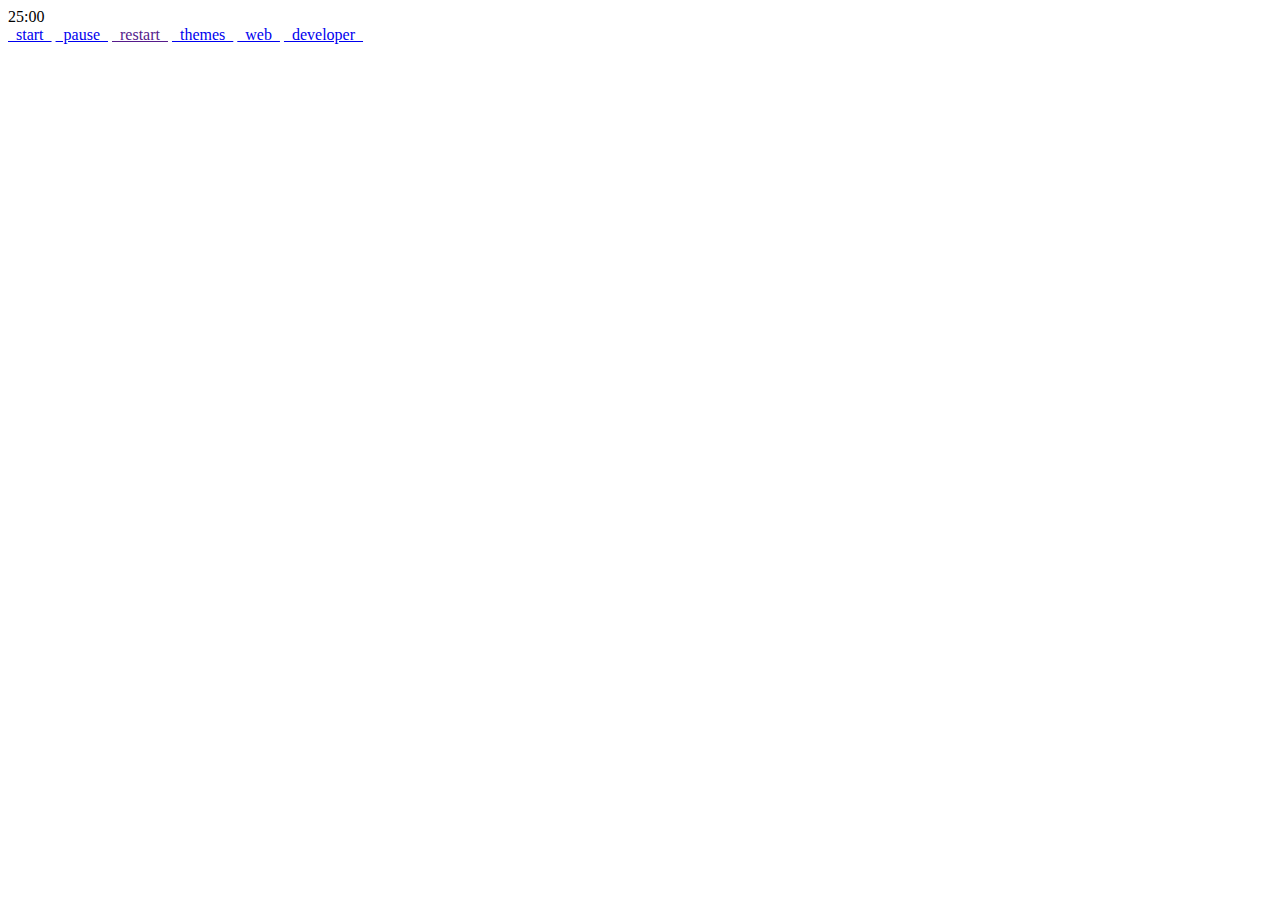
==== widget/index.html @ f6ef8b69 "Add files via upload" ====
<!DOCTYPE html>
<html lang="en">
  <head>
    <title>2Vmato</title>
    <meta name="viewport">
    <link rel="icon" type="image/x-icon" href="images/favicon.ico">
    <link href="index.css" rel="stylesheet">
    <link rel="manifest" href="manifest.json">
    <link rel="apple-touch-icon" href="images/favicon.ico">
    <meta name="apple-mobile-web-app-status-bar" content="#2E2E2E">
    <meta http-equiv="X-UA-Compatible" content="ie=edge">
    <meta name="theme-color" content="#2E2E2E">
    <link rel="preconnect" href="https://fonts.googleapis.com">
    <link rel="preconnect" href="https://fonts.gstatic.com" crossorigin>
    <link href="https://fonts.googleapis.com/css2?family=Inter+Tight:ital,wght@0,100;0,200;0,300;0,400;0,500;0,600;0,700;0,800;0,900;1,100;1,200;1,300;1,400;1,500;1,600;1,700;1,800;1,900&display=swap" rel="stylesheet">
    <script src="app.js"></script>
  </head>
  <body class="dark">
    <div id="timer" class="dark">25:00</div>
    <div class="bottomdiv">
        <a id="start" title="start or resume your session" href="#">&ensp;start&ensp;</a>
        <a id="pause" title="pause the session" href="#">&ensp;pause&ensp;</a>
        <a title="reset the timer" href="">&ensp;restart&ensp;</a>
        <a id="toggle-mode" title="change between light and dark mode" href="#">&ensp;themes&ensp;</a>
        <a title="widget version (Notion, embed, phone widgets...)" href="../index.html">&ensp;web&ensp;</a>
        <a title="by 2VDev" href="https://github.com/2Vdev">&ensp;developer&ensp;</a>
    </div>
    <script>
      const toggleModeBtn = document.getElementById("toggle-mode");
      const body = document.body;
      const bottomLinks = document.getElementById("bottom-links");

      toggleModeBtn.addEventListener("click", function () {
        if (body.classList.contains("dark")) {
          body.classList.remove("dark");
          body.classList.add("light");
          // toggleModeBtn.innerText = "light mode";
        } else {
          body.classList.remove("light");
          body.classList.add("dark");
          // toggleModeBtn.innerText = "dark mode";
        }
        if (timer.classList.contains("dark")) {
          timer.classList.remove("dark");
          timer.classList.add("light");
          // toggleModeBtn.innerText = "light mode";
        } else {
          timer.classList.remove("light");
          timer.classList.add("dark");
          // toggleModeBtn.innerText = "dark mode";
        }
      });
    </script>
    <script>
      let workMinutes = 25;
      let breakMinutes = 5;
      let seconds = 0;
      let isPaused = false;
      let isWorking = true;
      let intervalId;
      let timer = document.getElementById("timer");
      
      function startTimer() {
        if (!isPaused) {
          seconds--;
          if (seconds < 0) {
            seconds = 59;
            if (isWorking) {
              workMinutes--;
            } else {
              breakMinutes--;
            }
          }
          if (isWorking) {
            if (workMinutes < 0) {
              workMinutes = 25;
              isWorking = false;
              timer.innerHTML = `${breakMinutes}:${seconds < 10 ? '0' : ''}${seconds}`;
            } else {
              timer.innerHTML = `${workMinutes}:${seconds < 10 ? '0' : ''}${seconds}`;
            }
          } else {
            if (breakMinutes < 0) {
              breakMinutes = 5;
              isWorking = true;
              timer.innerHTML = `${workMinutes}:${seconds < 10 ? '0' : ''}${seconds}`;
            } else {
              timer.innerHTML = `${breakMinutes}:${seconds < 10 ? '0' : ''}${seconds}`;
            }
          }
        }
      }
      
      document.getElementById("start").addEventListener("click", (event) => {
        event.preventDefault();
        if (!intervalId) {
          intervalId = setInterval(startTimer, 1000);
        } else {
          isPaused = false;
        }
      });
      
      document.getElementById("pause").addEventListener("click", (event) => {
        event.preventDefault();
        isPaused = true;
      });
    </script>
  </body>
</html>
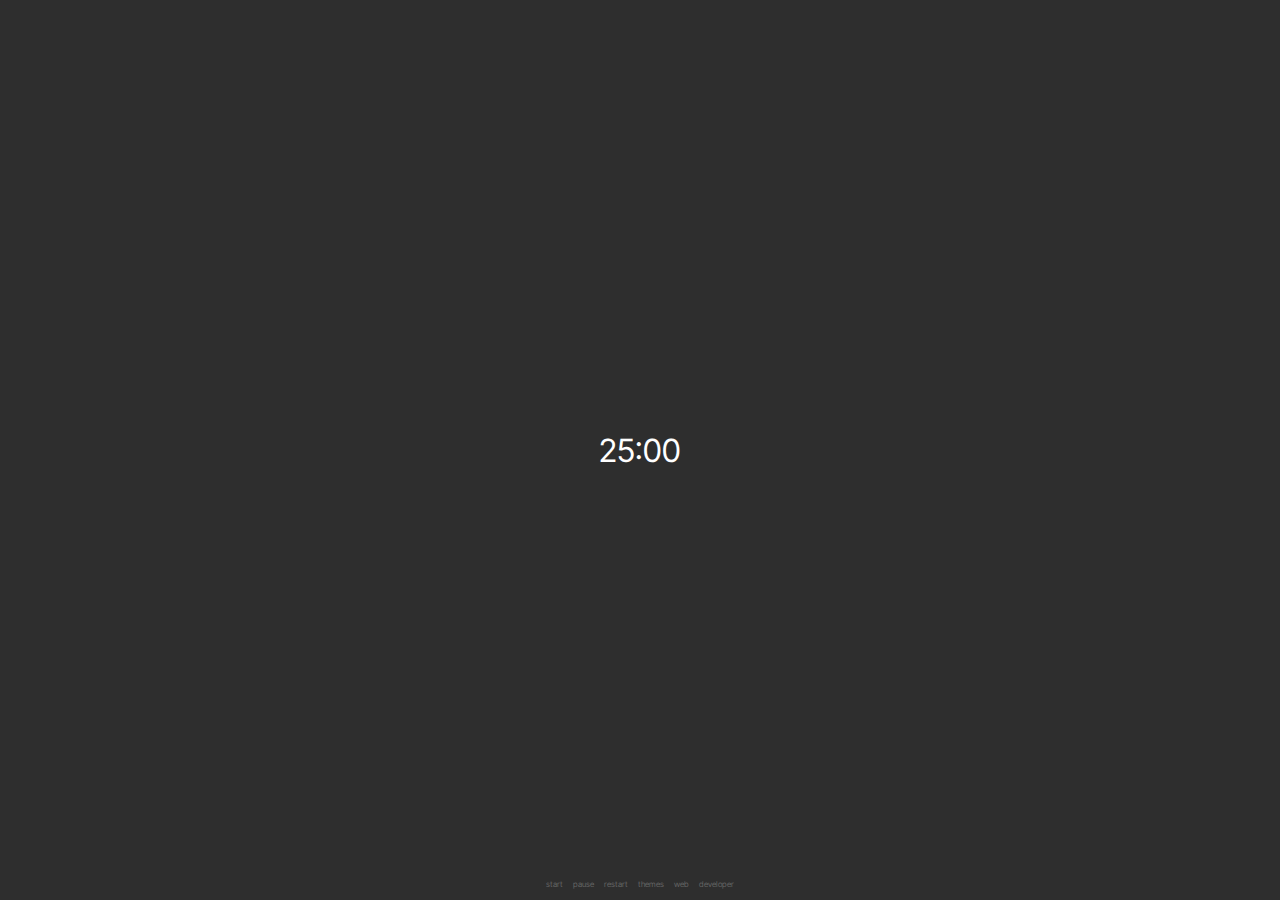
==== commit 0934181e: "Update index.html" ====
--- a/widget/index.html
+++ b/widget/index.html
@@ -4,7 +4,7 @@
     <title>2Vmato</title>
     <meta name="viewport">
     <link rel="icon" type="image/x-icon" href="images/favicon.ico">
-    <link href="index.css" rel="stylesheet">
+    <link href="widget.css" rel="stylesheet">
     <link rel="manifest" href="manifest.json">
     <link rel="apple-touch-icon" href="images/favicon.ico">
     <meta name="apple-mobile-web-app-status-bar" content="#2E2E2E">
@@ -106,4 +106,4 @@
       });
     </script>
   </body>
-</html>+</html>
--- a/widget/widget.css
+++ b/widget/widget.css
@@ -0,0 +1,113 @@
+body.dark {
+  background-color: rgb(46, 46, 46);
+  color: white;
+  overflow: hidden;
+  margin: 0px;
+  height: 100%;
+  width: 100%;
+  transition: background-color 0.8s ease;
+}
+
+body.light {
+  background-color: rgb(255, 255, 255);
+  color: rgb(46, 46, 46);
+  overflow: hidden;
+  margin: 0px;
+  height: 100%;
+  width: 100%;
+  transition: background-color 0.8s ease;
+}
+  
+  ::-webkit-scrollbar {
+    display: none;
+  }
+
+  button {
+    background-color: #fff;
+    color: #222;
+    padding: 10px;
+    border: none;
+    border-radius: 5px;
+    cursor: pointer;
+  }
+  
+  #timer.dark {
+    position: absolute;
+    top: 50%;
+    left: 50%;
+    -moz-transform: translateX(-50%) translateY(-50%);
+    font-family: 'Inter Tight', sans-serif;
+    -webkit-transform: translateX(-50%) translateY(-50%);
+    transform: translateX(-50%) translateY(-50%);
+    color: white;
+    text-align: center;
+    font-family: 'Inter Tight', sans-serif;
+    vertical-align: center;
+    font-size: 200%;
+    transition: background-color 0.8s ease;
+  }
+
+  #timer.light {
+    position: absolute;
+    top: 50%;
+    left: 50%;
+    -moz-transform: translateX(-50%) translateY(-50%);
+    font-family: 'Inter Tight', sans-serif;
+    -webkit-transform: translateX(-50%) translateY(-50%);
+    transform: translateX(-50%) translateY(-50%);
+    color: rgb(46, 46, 46);
+    text-align: center;
+    font-family: 'Inter Tight', sans-serif;
+    vertical-align: center;
+    font-size: 200%;
+    transition: background-color 0.8s ease;
+  }
+
+  .bottomdiv {
+    display: inline;
+    text-align: center;
+    position: absolute;
+    font-size: 50%;
+    bottom: 0%;
+    left: 50%;
+    width: 100%;
+    -moz-transform: translateX(-50%) translateY(-5%);
+    -webkit-transform: translateX(-50%) translateY(-5%);
+    transform: translateX(-50%) translateY(-5%);
+    font-family: 'Inter Tight', sans-serif;
+    min-height: 20px;
+  }
+
+  a {
+    text-align: center;
+    color: rgb(170, 170, 170);
+    -webkit-transition: color .2s linear;
+    -moz-transition: color .2s linear;
+    -ms-transition: color .2s linear;
+    -o-transition: color .2s linear;
+    transition: color .2s linear;
+  }
+
+  a:link {
+    color: rgb(100, 100, 100);
+    background-color: transparent;
+    text-decoration: none;
+  }
+  
+  a:visited {
+    color: rgb(100, 100, 100);
+    background-color: transparent;
+    text-decoration: none;
+  }
+  
+  a:hover {
+    color: rgb(170, 170, 170);
+    background-color: transparent;
+    text-decoration: none;
+  }
+  
+  a:active {
+    color: rgb(100, 100, 100);
+    background-color: transparent;
+    text-decoration: none;
+  }
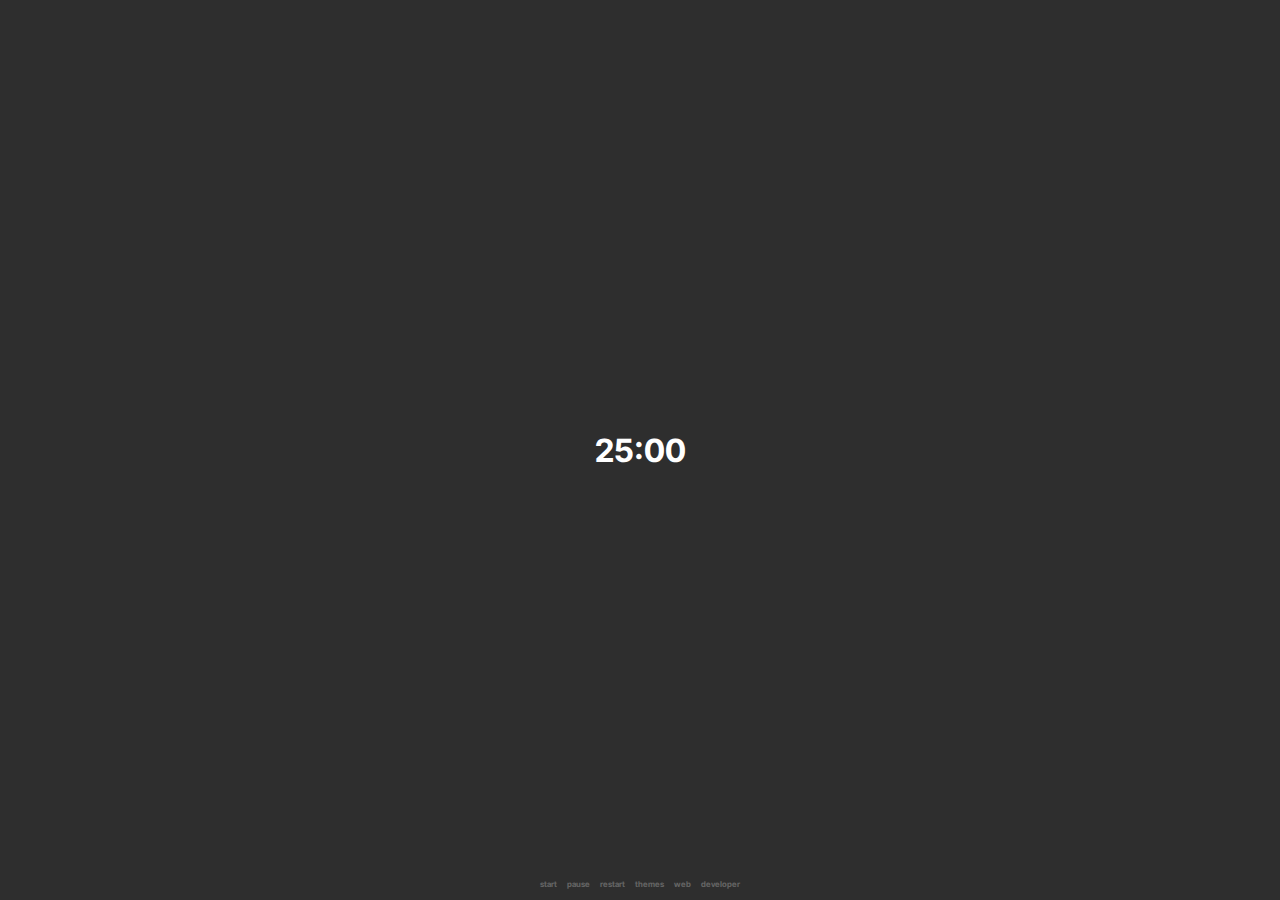
==== commit 15e654a1: "Update index.html" ====
--- a/widget/index.html
+++ b/widget/index.html
@@ -3,7 +3,7 @@
   <head>
     <title>2Vmato</title>
     <meta name="viewport">
-    <link rel="icon" type="image/x-icon" href="images/favicon.ico">
+    <link rel="icon" type="image/x-icon" href="../images/favicon.ico">
     <link href="widget.css" rel="stylesheet">
     <link rel="manifest" href="manifest.json">
     <link rel="apple-touch-icon" href="images/favicon.ico">
--- a/widget/widget.css
+++ b/widget/widget.css
@@ -45,6 +45,7 @@
     vertical-align: center;
     font-size: 200%;
     transition: background-color 0.8s ease;
+    font-weight: 700;
   }
 
   #timer.light {
@@ -61,6 +62,7 @@
     vertical-align: center;
     font-size: 200%;
     transition: background-color 0.8s ease;
+    font-weight: 700;
   }
 
   .bottomdiv {
@@ -76,6 +78,7 @@
     transform: translateX(-50%) translateY(-5%);
     font-family: 'Inter Tight', sans-serif;
     min-height: 20px;
+    font-weight: 700;
   }
 
   a {
@@ -86,12 +89,14 @@
     -ms-transition: color .2s linear;
     -o-transition: color .2s linear;
     transition: color .2s linear;
+    font-weight: 700;
   }
 
   a:link {
     color: rgb(100, 100, 100);
     background-color: transparent;
     text-decoration: none;
+    font-weight: 700;
   }
   
   a:visited {
